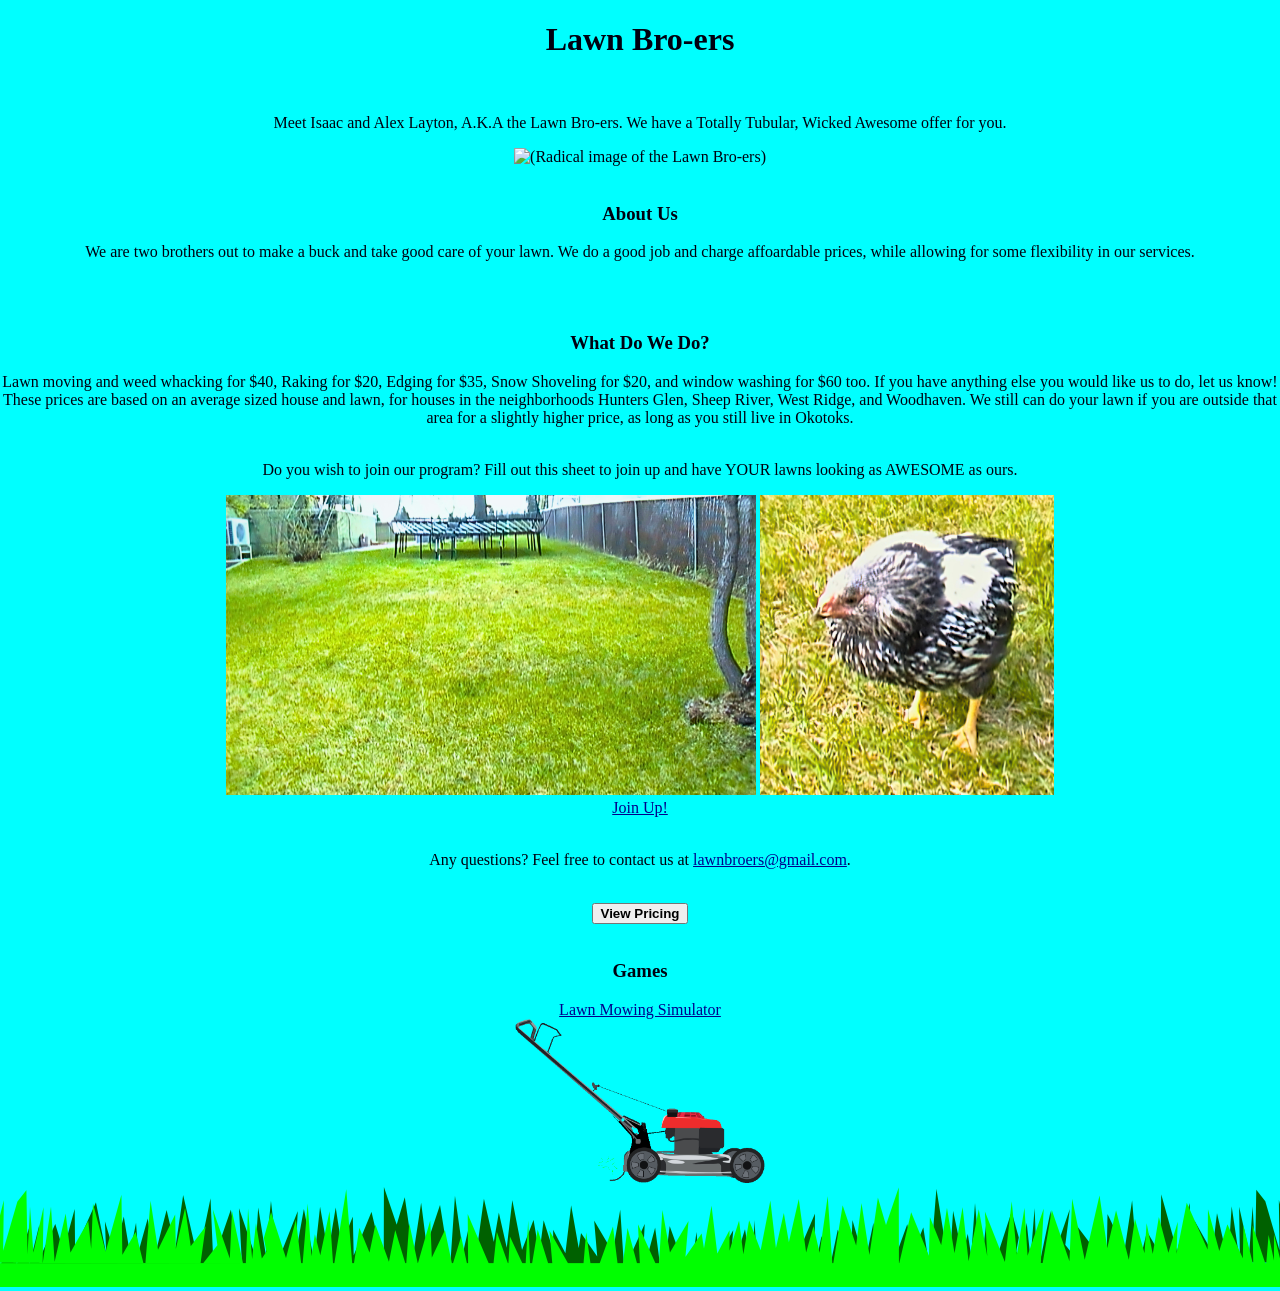
==== index.html @ cf224e59 "Update index.html" ====
<!DOCTYPE html>
<html>

<head>
  <title>Lawn Bro-ers</title>
  <link rel="icon" type="image/x-icon" href="images/lawnmower.gif">
  <link rel="stylesheet" href="style.css">
</head>

<body>
  <h1>Lawn Bro-ers</h1>
  <br>
  <p>Meet Isaac and Alex Layton, A.K.A the Lawn Bro-ers. We have a Totally Tubular, Wicked Awesome offer for you.</p>
  <img src="images/Lawn_Bro-ers.png" alt="(Radical image of the Lawn Bro-ers)" style="height: 300px; width: auto">
  <br>
  <br>
  <h3>About Us</h3>
  <p>We are two brothers out to make a buck and take good care of your lawn. We do a good job and charge affoardable prices, while allowing for some flexibility in our services.</p>
  <br>
  <br>
  <h3>What Do We Do?</h3>
  <p>Lawn moving and weed whacking for $40, Raking for $20, Edging for $35, Snow Shoveling for $20, and window washing for $60 too. If you have anything else you would like us to do, let us know! These prices are based on an average sized house and lawn, for houses in the neighborhoods Hunters Glen, Sheep River, West Ridge, and Woodhaven. We still can do your lawn if you are outside that area for a slightly higher price, as long as you still live in Okotoks.
  <br>
  <br>
  <p>Do you wish to join our program? Fill out this sheet to join up and have YOUR lawns looking as AWESOME as ours.</p>
  <img src="images/lawn.png" style="height: 300px; width: auto" alt="Awesome looking lawn">
  <img src="images/birb.png" style="height: 300px; width: auto" alt="Awesome looking birb">
  <br>
  <a href="https://forms.gle/hT5JcnzNcbfRgzzL8">Join Up!</a>
  <br>
  <br>
  <p>Any questions? Feel free to contact us at <a href="https://mail.google.com">lawnbroers@gmail.com</a>.</p>
  <br>
  <a href="https://lawnbro-ers.github.io/lawnbroerswebsite/calculator.html"><button><b>View Pricing</b></button></a>
  <br>
  <br>
  <h3>Games</h3>
  <a href="https://lawnbro-ers.github.io/lawnbroerswebsite/Lawnmower.html">Lawn Mowing Simulator</a>
  <br>
  <img src="images/Lawnmower.gif" class="lawnmower" alt="insert Lawn Mower gif" style="width: 250px">
  <img src="images/Grass_Background.png" class="lawnmower" alt="GRASSSSSS" style="width: 100%">

  <script src="script.js"></script>
</body>

</html>
---- style.css ----
body {
  background-color: cyan;
  text-align: center;
  color: #000010;
  margin: 0px;
}

a {
  color: darkblue;
}

a:hover {
 color: blue;
}

.lawnmower {
  height: auto;
  margin: 0px
}
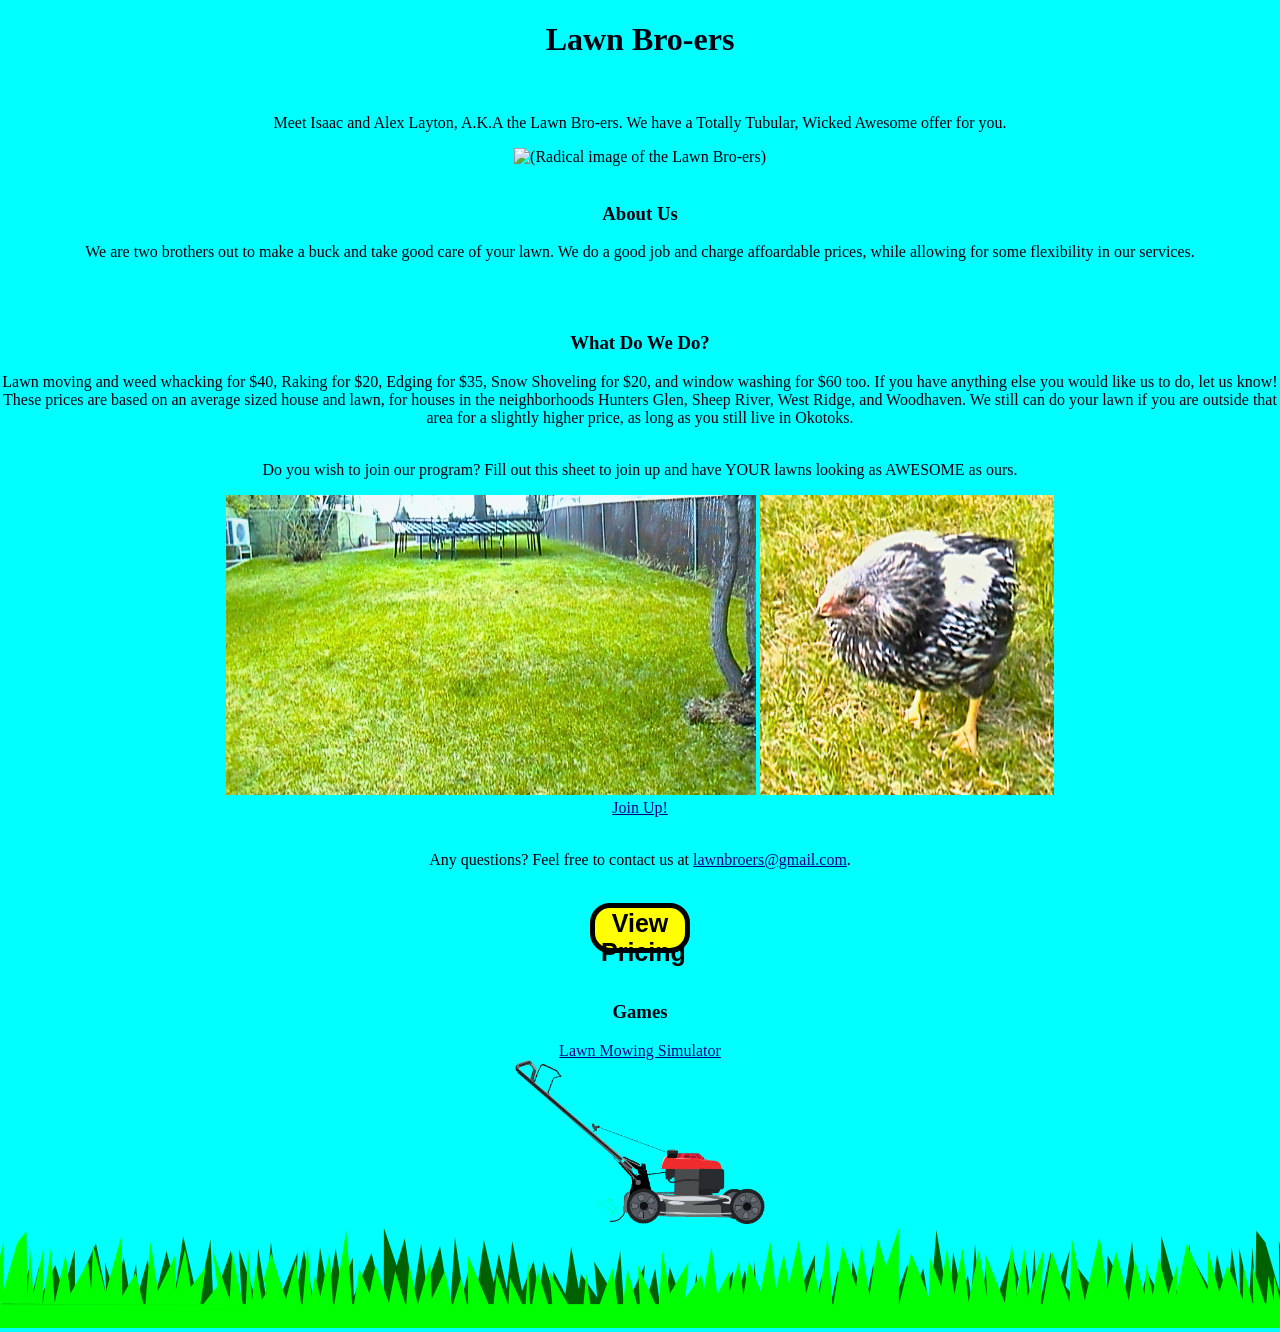
==== commit f367241e: "Update index.html" ====
--- a/index.html
+++ b/index.html
@@ -31,7 +31,7 @@
   <br>
   <p>Any questions? Feel free to contact us at <a href="https://mail.google.com">lawnbroers@gmail.com</a>.</p>
   <br>
-  <a href="https://lawnbro-ers.github.io/lawnbroerswebsite/calculator.html"><button><b>View Pricing</b></button></a>
+  <a href="https://lawnbro-ers.github.io/lawnbroerswebsite/calculator.html"><button class="pagebutton"><b>View Pricing</b></button></a>
   <br>
   <br>
   <h3>Games</h3>
--- a/style.css
+++ b/style.css
@@ -16,4 +16,27 @@
 .lawnmower {
   height: auto;
   margin: 0px
-}+}
+
+table, th {
+  border:1px solid black;
+  background-color: lime;
+  color: darkblue;
+}
+
+.cell {
+  width: 250px;
+  background-color: lightgreen;
+  border: 2px solid black;
+  margin: 5px;
+  padding: 3px;
+}
+
+.pagebutton {
+  background-color: yellow;
+  border: 5px solid black;
+  border-radius: 20px;
+  width: 100px;
+  height: 50px;
+  font-size: 25px;
+}
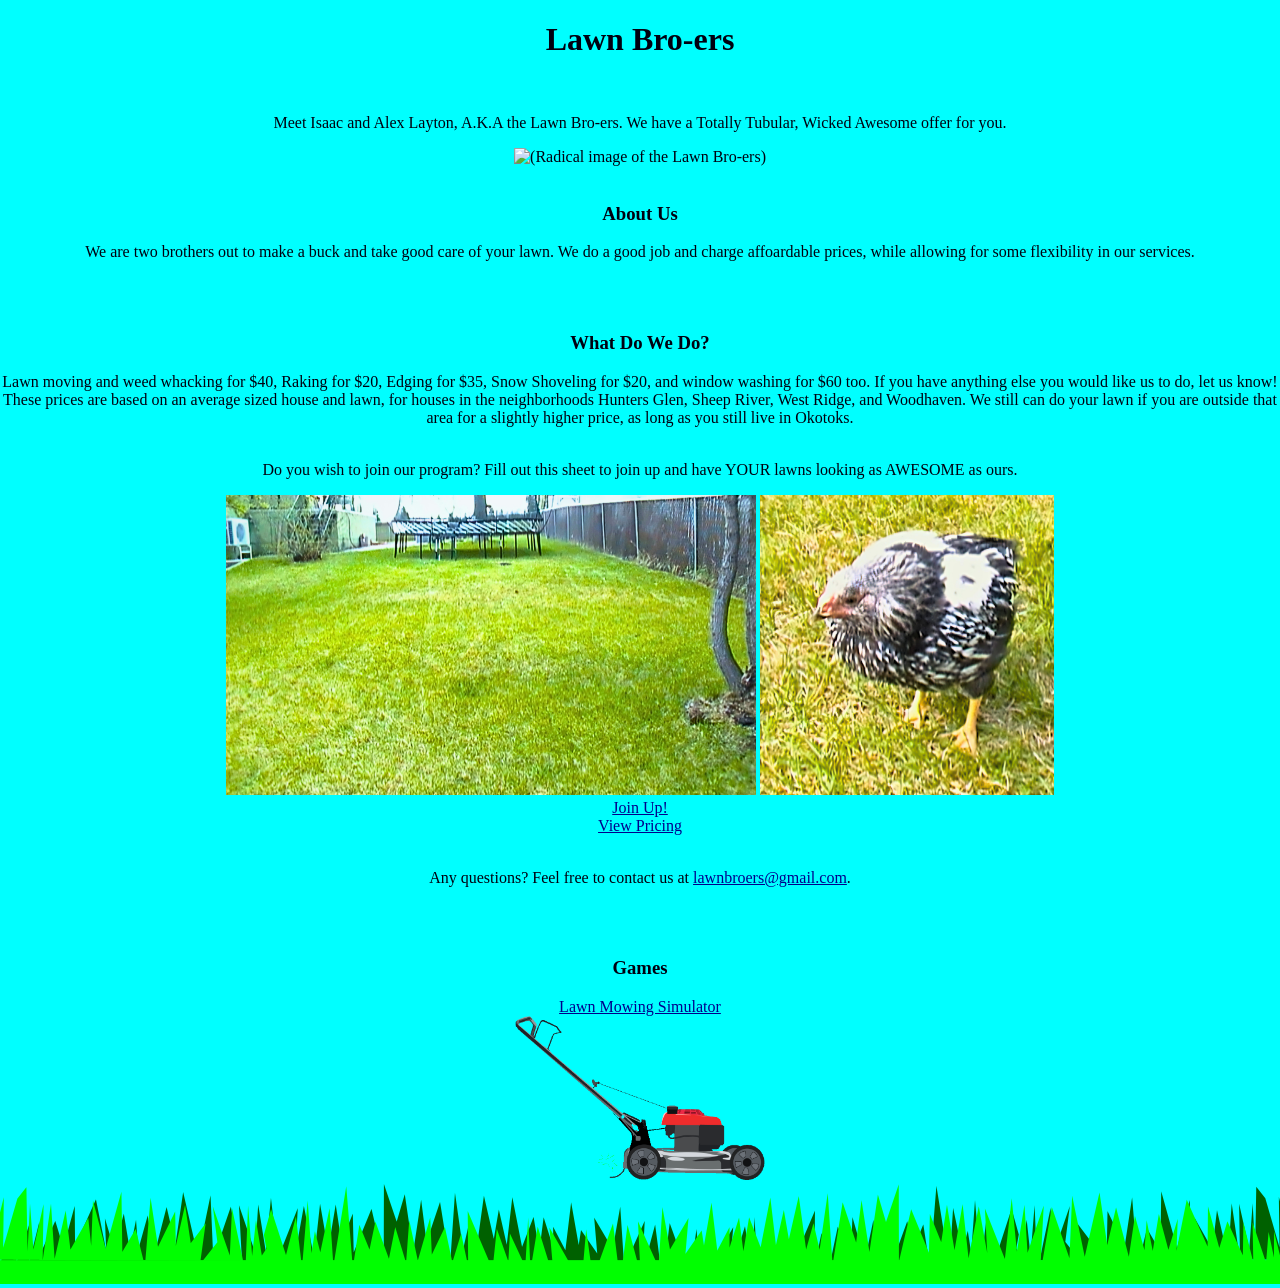
==== commit 9c357a90: "Add files via upload" ====
--- a/index.html
+++ b/index.html
@@ -3,7 +3,7 @@
 
 <head>
   <title>Lawn Bro-ers</title>
-  <link rel="icon" type="image/x-icon" href="images/lawnmower.gif">
+  <link rel="icon" type="image/x-icon" href="images/favicon.ico">
   <link rel="stylesheet" href="style.css">
 </head>
 
@@ -28,10 +28,10 @@
   <br>
   <a href="https://forms.gle/hT5JcnzNcbfRgzzL8">Join Up!</a>
   <br>
+  <a href="https://lawnbro-ers.github.io/lawnbroerswebsite/calculator.html">View Pricing</a>
+  <br>
   <br>
   <p>Any questions? Feel free to contact us at <a href="https://mail.google.com">lawnbroers@gmail.com</a>.</p>
-  <br>
-  <a href="https://lawnbro-ers.github.io/lawnbroerswebsite/calculator.html"><button class="pagebutton"><b>View Pricing</b></button></a>
   <br>
   <br>
   <h3>Games</h3>
@@ -43,4 +43,4 @@
   <script src="script.js"></script>
 </body>
 
-</html>
+</html>
--- a/style.css
+++ b/style.css
@@ -32,11 +32,11 @@
   padding: 3px;
 }
 
-.pagebutton {
+#home {
   background-color: yellow;
   border: 5px solid black;
   border-radius: 20px;
   width: 100px;
   height: 50px;
   font-size: 25px;
-}
+}
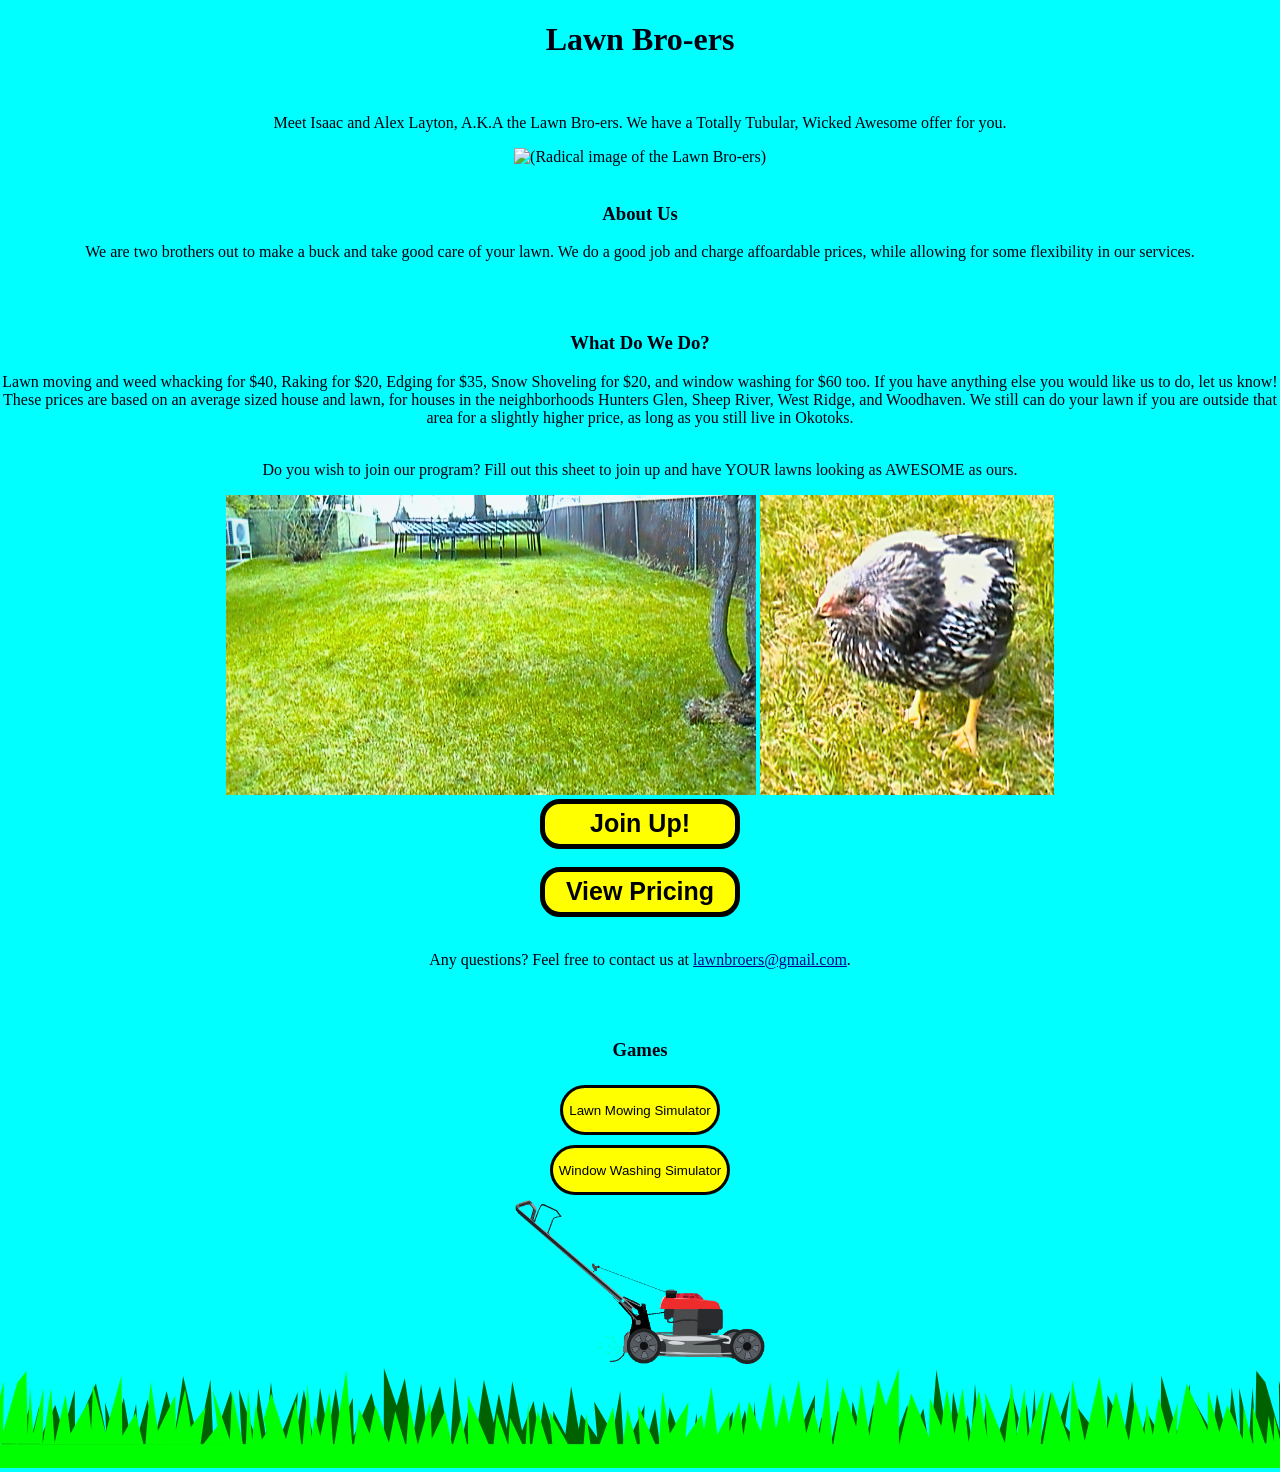
==== commit f6683e98: "Add files via upload" ====
--- a/index.html
+++ b/index.html
@@ -26,16 +26,19 @@
   <img src="images/lawn.png" style="height: 300px; width: auto" alt="Awesome looking lawn">
   <img src="images/birb.png" style="height: 300px; width: auto" alt="Awesome looking birb">
   <br>
-  <a href="https://forms.gle/hT5JcnzNcbfRgzzL8">Join Up!</a>
+  <a href="https://forms.gle/hT5JcnzNcbfRgzzL8"><button id="price"><b>Join Up!</b></button></a>
   <br>
-  <a href="https://lawnbro-ers.github.io/lawnbroerswebsite/calculator.html">View Pricing</a>
+  <br>
+  <a href="https://lawnbro-ers.github.io/lawnbroerswebsite/calculator.html"><button id="price"><b>View Pricing</b></button></a>
   <br>
   <br>
   <p>Any questions? Feel free to contact us at <a href="https://mail.google.com">lawnbroers@gmail.com</a>.</p>
   <br>
   <br>
   <h3>Games</h3>
-  <a href="https://lawnbro-ers.github.io/lawnbroerswebsite/Lawnmower.html">Lawn Mowing Simulator</a>
+  <a href="https://lawnbro-ers.github.io/lawnbroerswebsite/Lawnmower.html"><button class="games">Lawn Mowing Simulator</button></a>
+  <br>
+  <a href="https://lawnbro-ers.github.io/lawnbroerswebsite/Window%20Washer.html"><button class="games">Window Washing Simulator</button></a>
   <br>
   <img src="images/Lawnmower.gif" class="lawnmower" alt="insert Lawn Mower gif" style="width: 250px">
   <img src="images/Grass_Background.png" class="lawnmower" alt="GRASSSSSS" style="width: 100%">
--- a/style.css
+++ b/style.css
@@ -3,6 +3,46 @@
   text-align: center;
   color: #000010;
   margin: 0px;
+}
+
+#home {
+  background-color: yellow;
+  border: 5px solid black;
+  border-radius: 20px;
+  width: 100px;
+  height: 50px;
+  font-size: 25px;
+}
+
+#price {
+  background-color: yellow;
+  border: 5px solid black;
+  border-radius: 20px;
+  width: 200px;
+  height: 50px;
+  font-size: 25px;
+}
+
+.games {
+  background-color: yellow;
+  border: 3px solid black;
+  border-radius: 50px;
+  height: 50px;
+  margin: 5px;
+}
+
+.lawnmower {
+  height: auto;
+  margin: 0px;
+}
+
+.cell {
+  width: 250px;
+  height: 75px;
+  background-color: lightgreen;
+  border: 2px solid black;
+  margin: 5px;
+  padding: 3px;
 }
 
 a {
@@ -13,30 +53,8 @@
  color: blue;
 }
 
-.lawnmower {
-  height: auto;
-  margin: 0px
-}
-
 table, th {
   border:1px solid black;
   background-color: lime;
   color: darkblue;
-}
-
-.cell {
-  width: 250px;
-  background-color: lightgreen;
-  border: 2px solid black;
-  margin: 5px;
-  padding: 3px;
-}
-
-#home {
-  background-color: yellow;
-  border: 5px solid black;
-  border-radius: 20px;
-  width: 100px;
-  height: 50px;
-  font-size: 25px;
 }
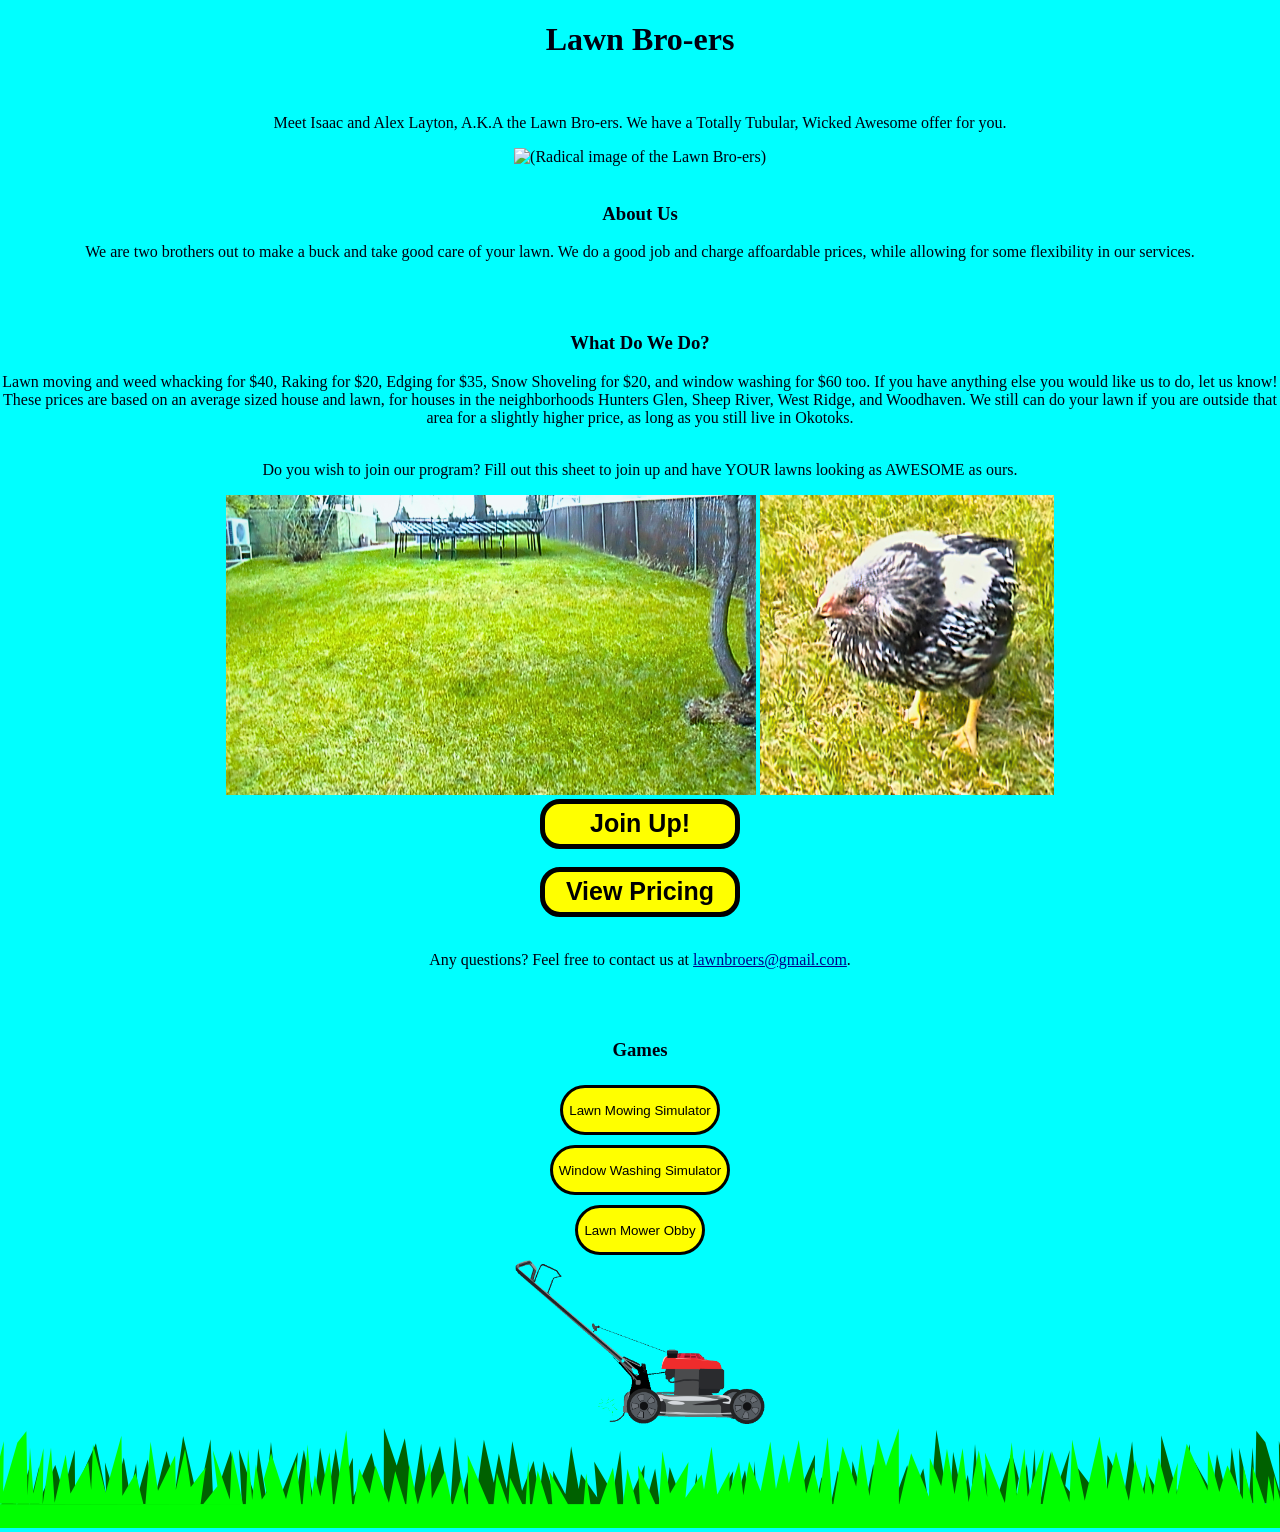
==== commit 7b555536: "Update index.html" ====
--- a/index.html
+++ b/index.html
@@ -40,10 +40,12 @@
   <br>
   <a href="https://lawnbro-ers.github.io/lawnbroerswebsite/Window%20Washer.html"><button class="games">Window Washing Simulator</button></a>
   <br>
+  <a href="https://lawnbro-ers.github.io/lawnbroerswebsite/Lawn%20Mower%20Obby.html"><button class="games">Lawn Mower Obby</button></a>
+  <br>
   <img src="images/Lawnmower.gif" class="lawnmower" alt="insert Lawn Mower gif" style="width: 250px">
   <img src="images/Grass_Background.png" class="lawnmower" alt="GRASSSSSS" style="width: 100%">
 
   <script src="script.js"></script>
 </body>
 
-</html>+</html>
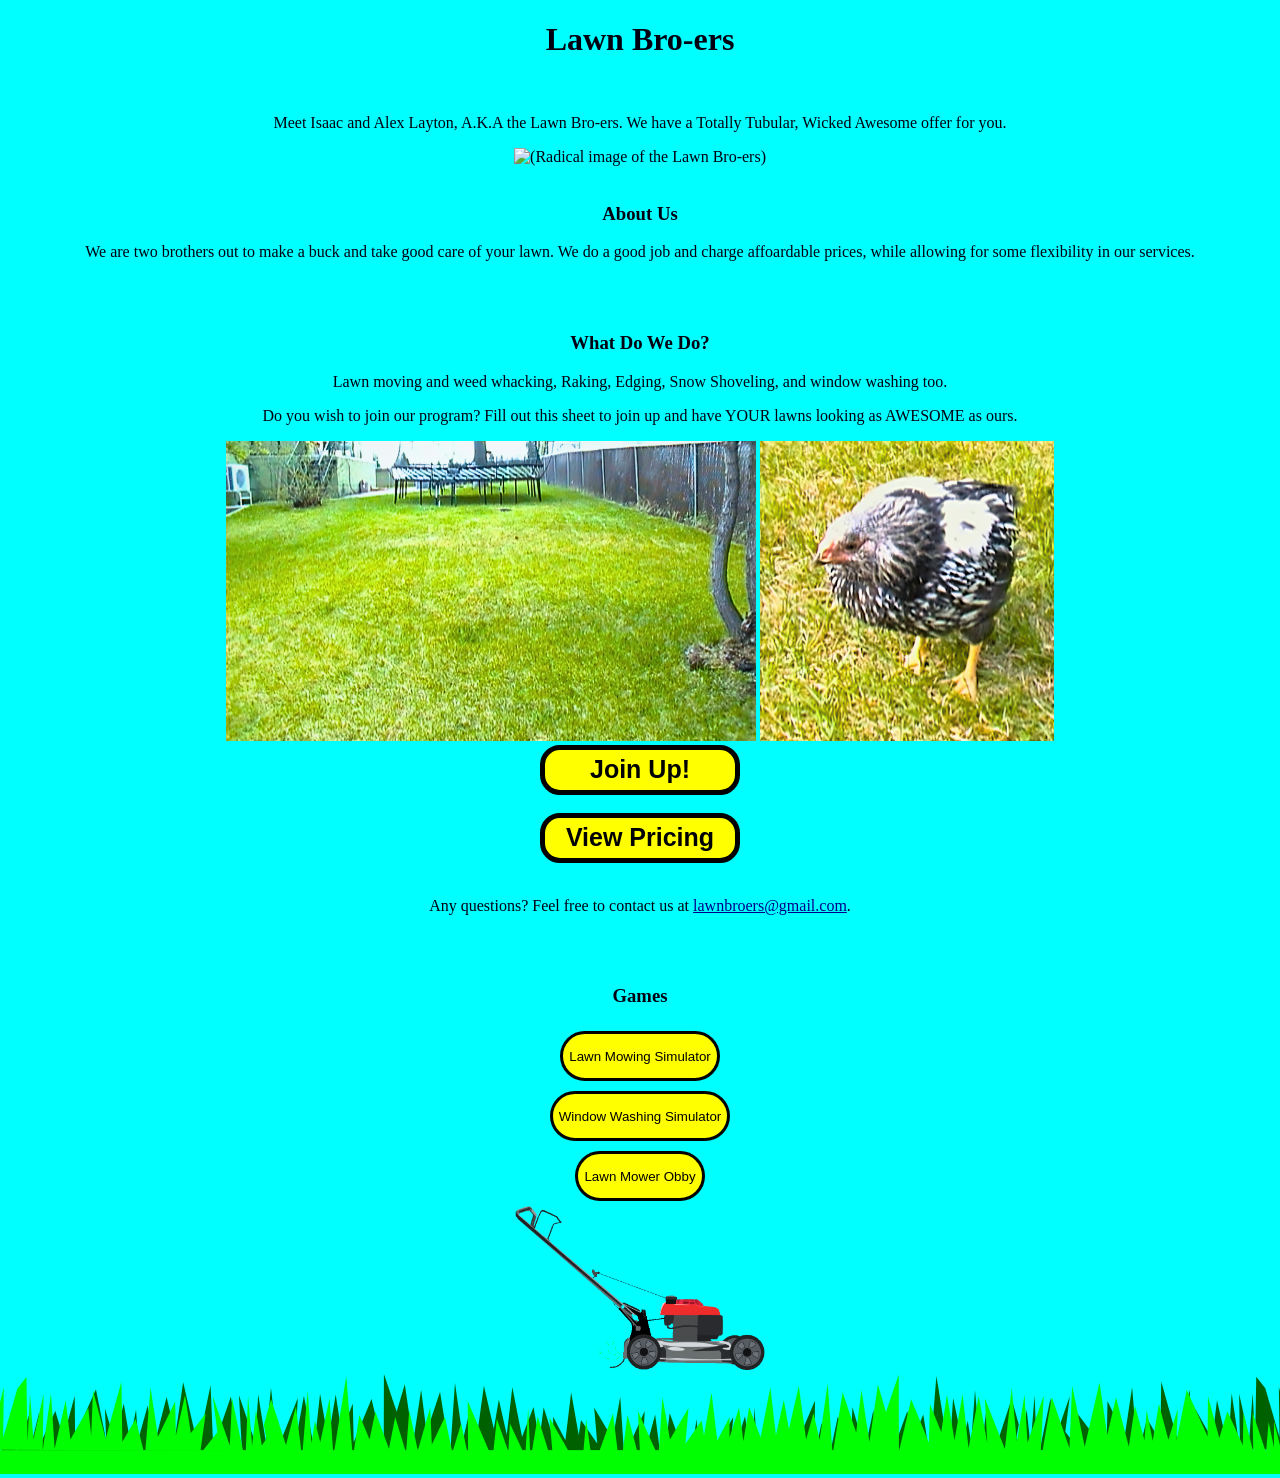
==== commit e8323546: "Update index.html" ====
--- a/index.html
+++ b/index.html
@@ -19,8 +19,7 @@
   <br>
   <br>
   <h3>What Do We Do?</h3>
-  <p>Lawn moving and weed whacking for $40, Raking for $20, Edging for $35, Snow Shoveling for $20, and window washing for $60 too. If you have anything else you would like us to do, let us know! These prices are based on an average sized house and lawn, for houses in the neighborhoods Hunters Glen, Sheep River, West Ridge, and Woodhaven. We still can do your lawn if you are outside that area for a slightly higher price, as long as you still live in Okotoks.
-  <br>
+  <p>Lawn moving and weed whacking, Raking, Edging, Snow Shoveling, and window washing too.
   <br>
   <p>Do you wish to join our program? Fill out this sheet to join up and have YOUR lawns looking as AWESOME as ours.</p>
   <img src="images/lawn.png" style="height: 300px; width: auto" alt="Awesome looking lawn">
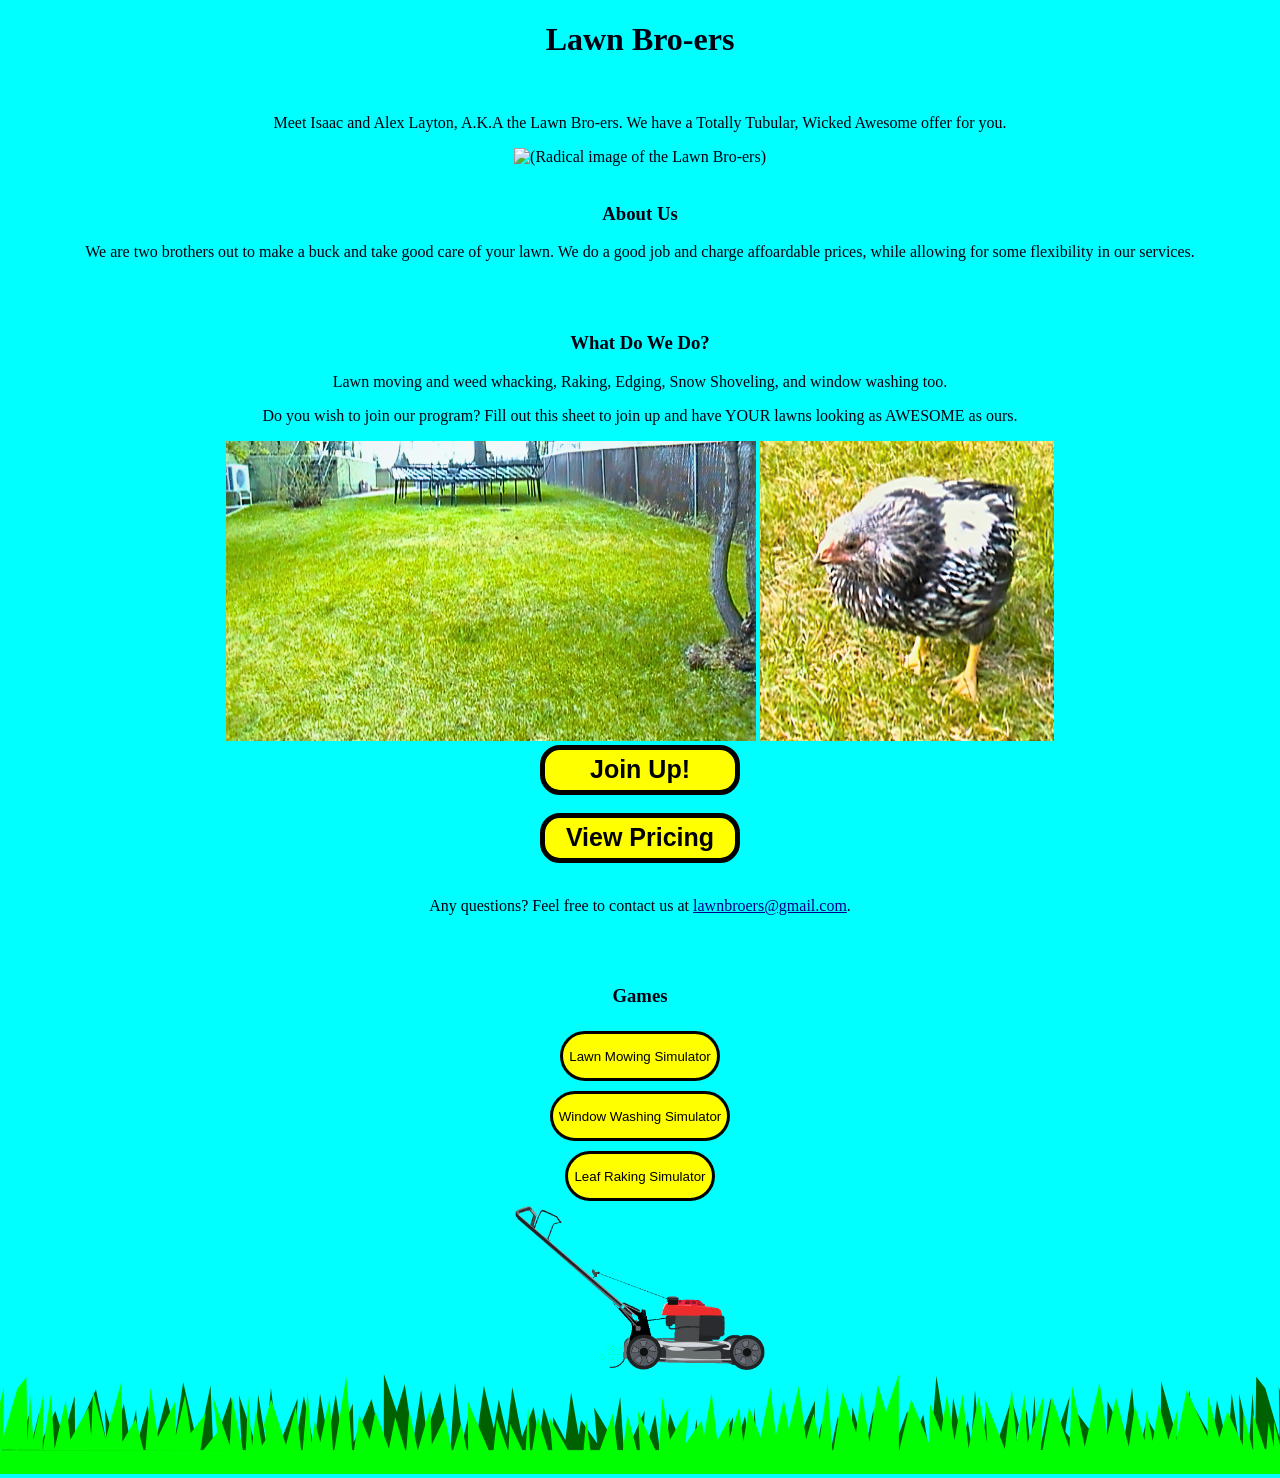
==== commit f5a52498: "Update index.html" ====
--- a/index.html
+++ b/index.html
@@ -39,7 +39,7 @@
   <br>
   <a href="https://lawnbro-ers.github.io/lawnbroerswebsite/Window%20Washer.html"><button class="games">Window Washing Simulator</button></a>
   <br>
-  <a href="https://lawnbro-ers.github.io/lawnbroerswebsite/Lawn%20Mower%20Obby.html"><button class="games">Lawn Mower Obby</button></a>
+  <a href="https://lawnbro-ers.github.io/lawnbroerswebsite/Leaf%20Raking%20Simulator.html"><button class="games">Leaf Raking Simulator</button></a>
   <br>
   <img src="images/Lawnmower.gif" class="lawnmower" alt="insert Lawn Mower gif" style="width: 250px">
   <img src="images/Grass_Background.png" class="lawnmower" alt="GRASSSSSS" style="width: 100%">
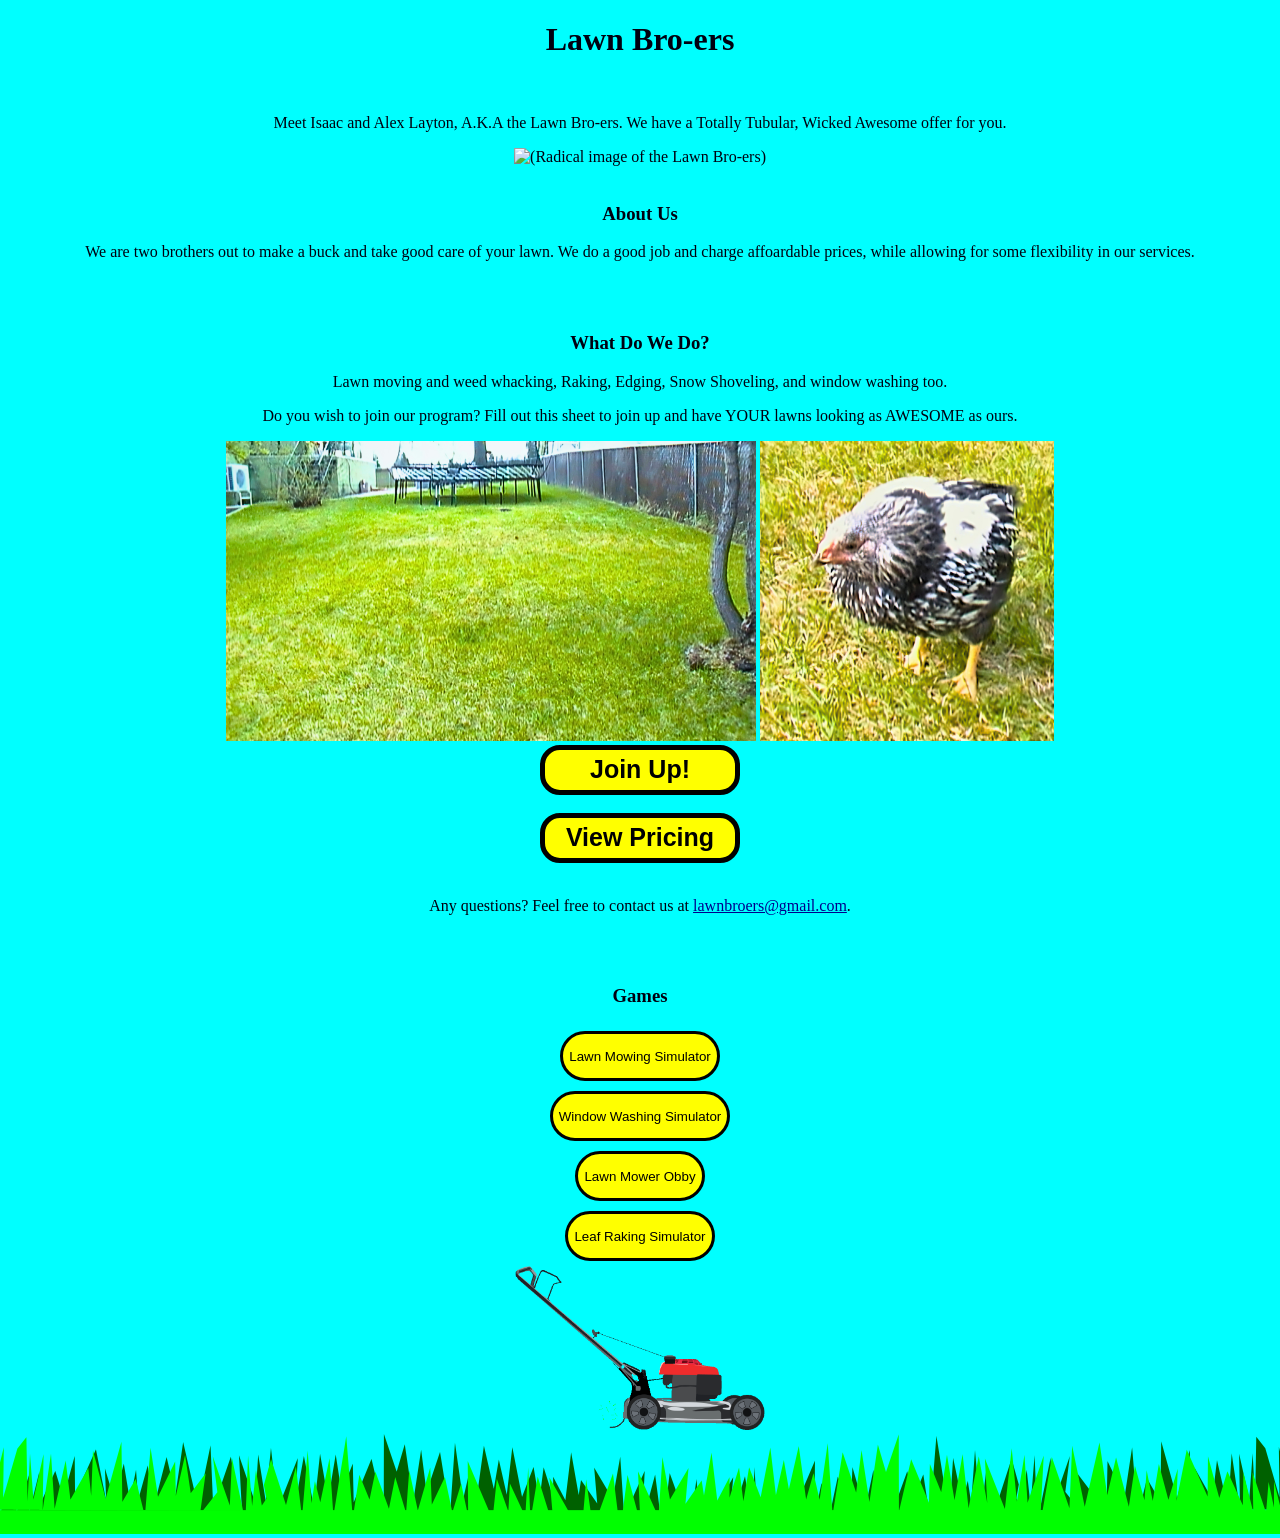
==== commit 36cf8bf8: "Update index.html" ====
--- a/index.html
+++ b/index.html
@@ -39,6 +39,8 @@
   <br>
   <a href="https://lawnbro-ers.github.io/lawnbroerswebsite/Window%20Washer.html"><button class="games">Window Washing Simulator</button></a>
   <br>
+  <a href="https://lawnbro-ers.github.io/lawnbroerswebsite/Lawn%20Mower%20Obby.html"><button class="games">Lawn Mower Obby</button></a>
+  <br>
   <a href="https://lawnbro-ers.github.io/lawnbroerswebsite/Leaf%20Raking%20Simulator.html"><button class="games">Leaf Raking Simulator</button></a>
   <br>
   <img src="images/Lawnmower.gif" class="lawnmower" alt="insert Lawn Mower gif" style="width: 250px">
